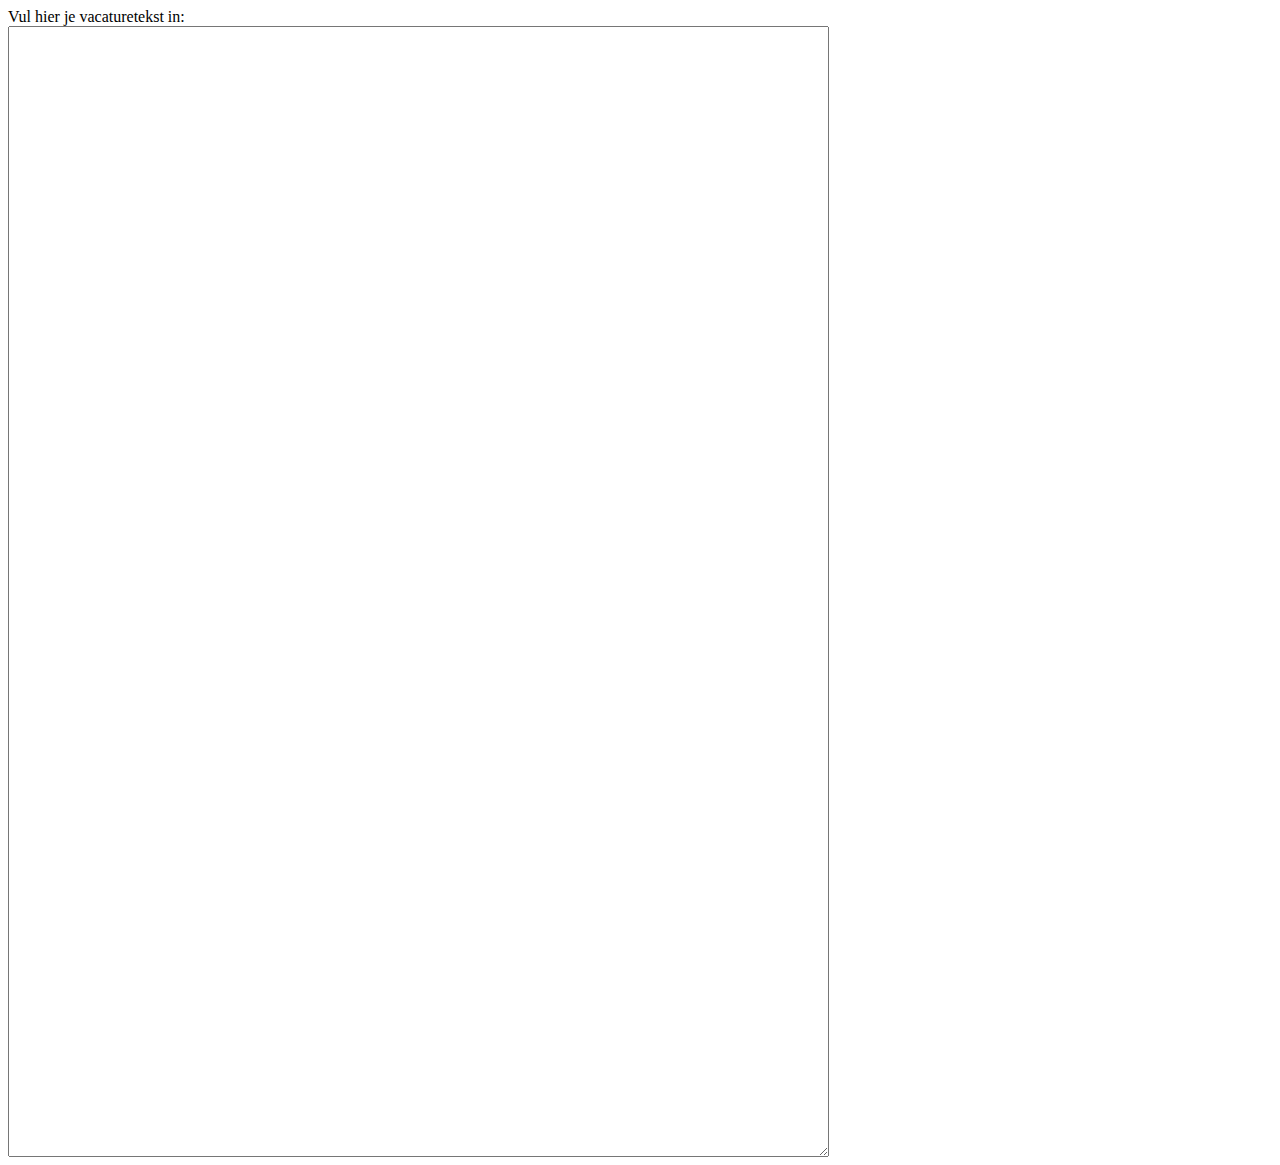
==== bullshitmeter.html @ 1e1fe649 "first commit" ====
<!doctype html>

<html lang="nl">
<head>
    <meta charset="utf-8">

    <title>The HTML5 Herald</title>
    <meta content="Bullshitmeter" name="description">

        <link href="bullshitmeter.css?v=1.0" rel="stylesheet">

</head>

<body>
    <label for="text_input">Vul hier je vacaturetekst in:</label>
    <textarea rows="75" cols="100" id="text_input"></textarea>


    <script src="bullshitmeter.js"></script>
</body>
</html>
---- bullshitmeter.css ----
label {
    display: block;
}

textarea {
    display: block;
}
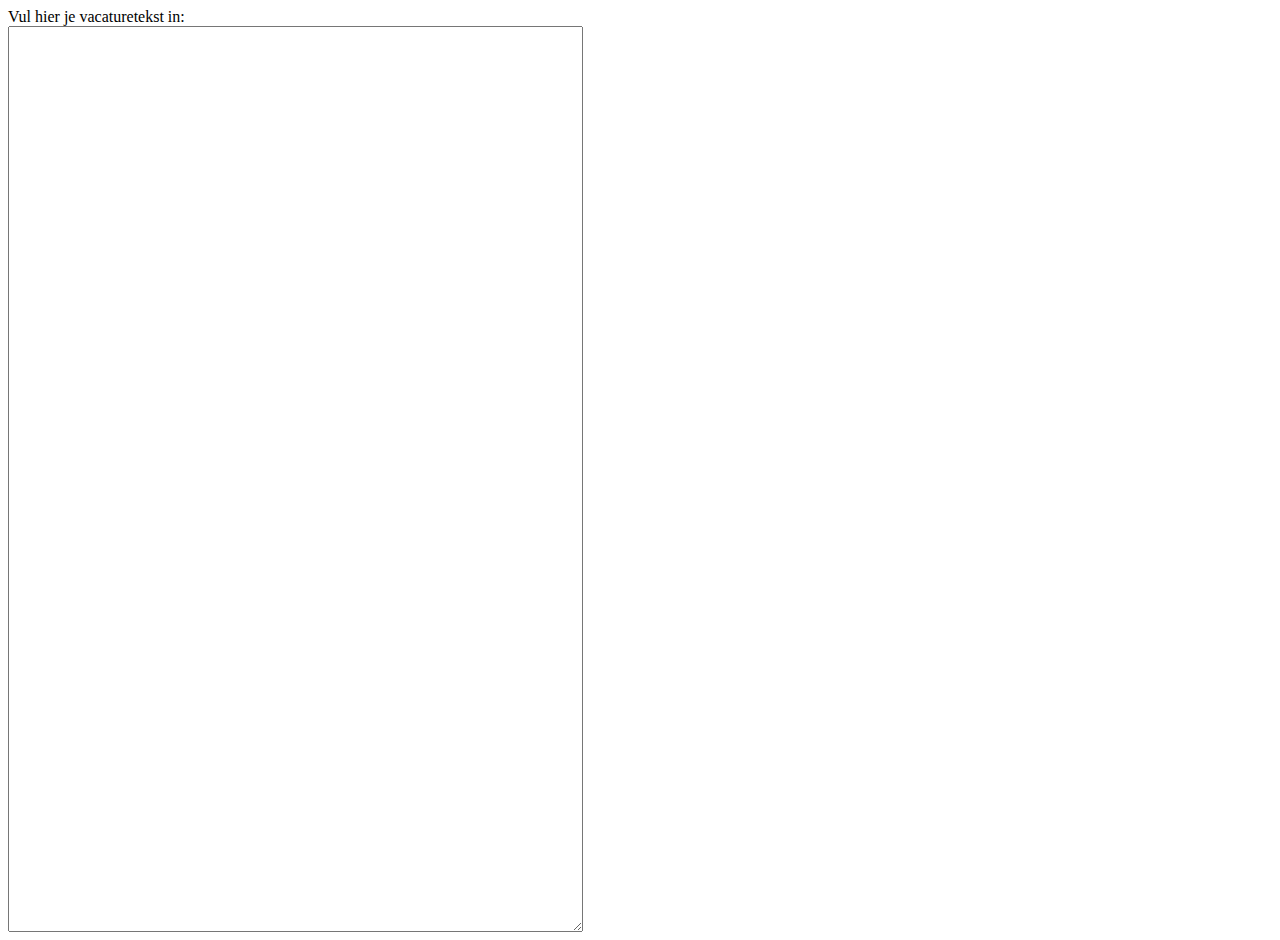
==== commit 0d673e88: "added first working sample of dynamically created textbox" ====
--- a/bullshitmeter.html
+++ b/bullshitmeter.html
@@ -3,17 +3,32 @@
 <html lang="nl">
 <head>
     <meta charset="utf-8">
-
     <title>The HTML5 Herald</title>
     <meta content="Bullshitmeter" name="description">
-
-        <link href="bullshitmeter.css?v=1.0" rel="stylesheet">
-
+    <link href="bullshitmeter.css?v=1.0" rel="stylesheet">
+    <script src="https://code.jquery.com/jquery-3.4.1.slim.min.js"
+            integrity="sha256-pasqAKBDmFT4eHoN2ndd6lN370kFiGUFyTiUHWhU7k8="
+            crossorigin="anonymous">
+    </script>
 </head>
 
 <body>
-    <label for="text_input">Vul hier je vacaturetekst in:</label>
-    <textarea rows="75" cols="100" id="text_input"></textarea>
+    <div class="row">
+        <div class="column">
+            <label for="text_input">Vul hier je vacaturetekst in:</label>
+            <textarea rows="60" id="text_input"></textarea>
+        </div>
+        <div class="column" id="comment_section">
+
+        </div>
+    </div>
+
+
+    <div class="comment_box sample">
+        <p class="comment_box-text"></p>
+    </div>
+
+
 
 
     <script src="bullshitmeter.js"></script>
--- a/bullshitmeter.css
+++ b/bullshitmeter.css
@@ -1,7 +1,25 @@
+.row {
+  display: flex;
+}
+
+.column {
+  flex: 50%;
+}
+
 label {
     display: block;
 }
 
 textarea {
     display: block;
+    width: 90%;
 }
+
+.comment_box {
+    border: 1px solid black;
+}
+
+.comment_box.sample {
+    display: none;
+}
+
